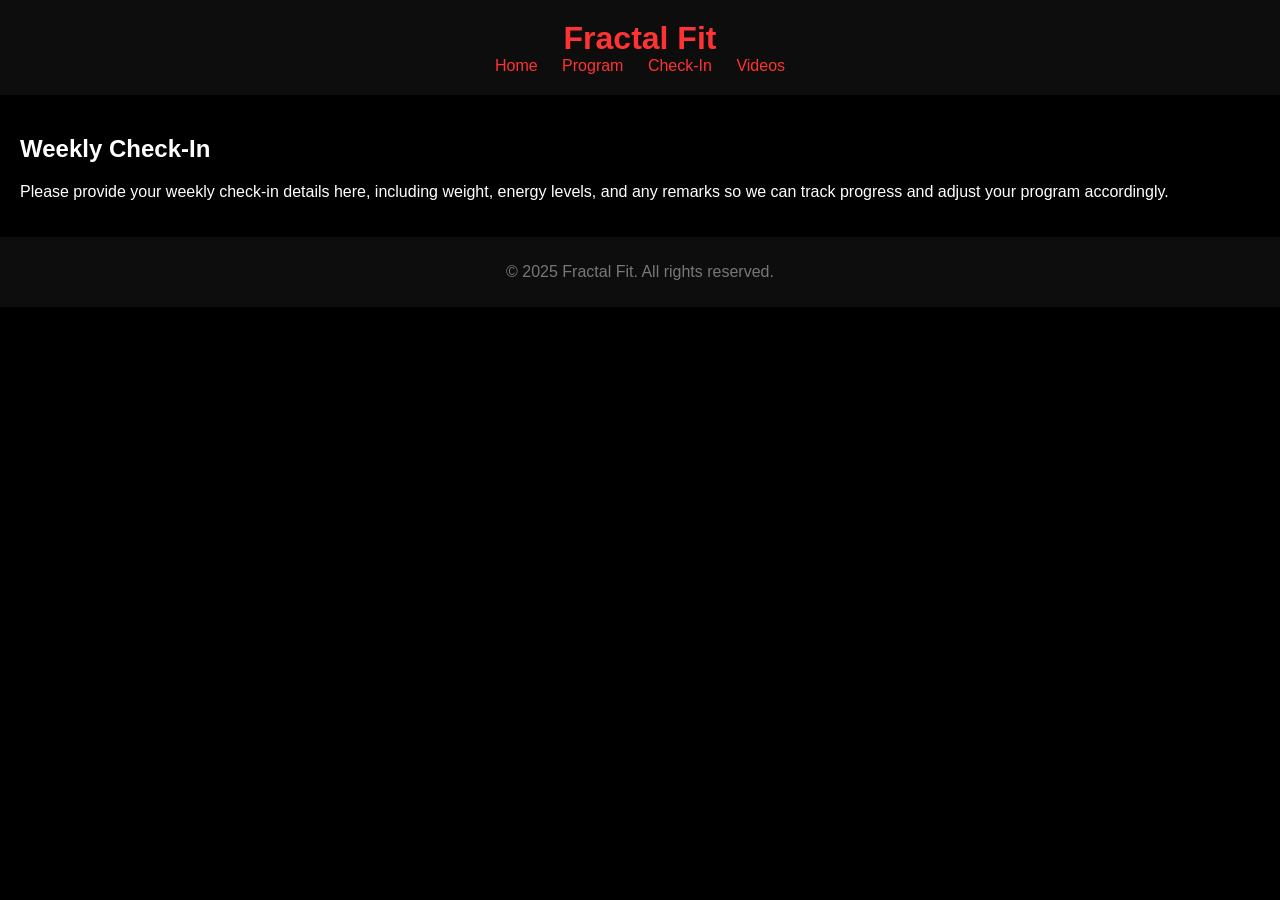
==== checkin.html @ 240fbe9b "Create checkin.html" ====
<!DOCTYPE html>
<html lang="en">
<head>
    <meta charset="UTF-8">
    <title>Check-In - Fractal Fit</title>
    <link rel="stylesheet" href="style.css">
</head>
<body>
    <header>
        <h1>Fractal Fit</h1>
        <nav>
            <a href="index.html">Home</a>
            <a href="program.html">Program</a>
            <a href="checkin.html">Check-In</a>
            <a href="videos.html">Videos</a>
        </nav>
    </header>
    <main>
        <h2>Weekly Check-In</h2>
        <p>Please provide your weekly check-in details here, including weight, energy levels, and any remarks so we can track progress and adjust your program accordingly.</p>
    </main>
    <footer>
        <p>&copy; 2025 Fractal Fit. All rights reserved.</p>
    </footer>
</body>
</html>
---- style.css ----
body {
  background-color: #000;
  color: #fff;
  font-family: Arial, sans-serif;
  margin: 0;
  padding: 0;
}

header {
  background-color: #0d0d0d;
  padding: 20px;
  text-align: center;
}

header h1 {
  margin: 0;
  color: #ff3333;
}

nav a {
  color: #ff3333;
  margin: 0 10px;
  text-decoration: none;
}

nav a:hover {
  text-decoration: underline;
}

main {
  padding: 20px;
}

footer {
  text-align: center;
  padding: 10px;
  background-color: #0d0d0d;
  color: #777;
}
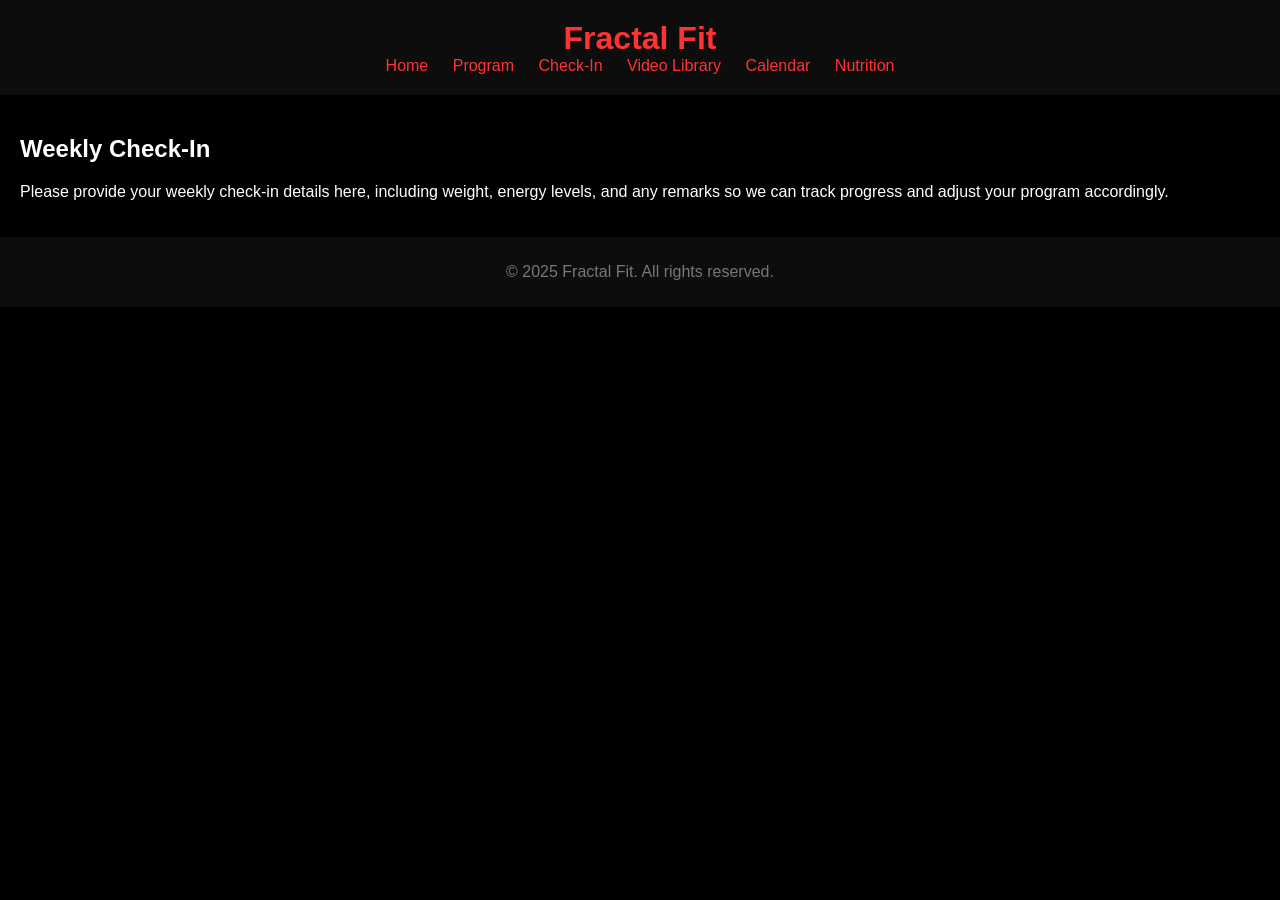
==== commit 3d4ceac7: "Update checkin.html navigation and layout" ====
--- a/checkin.html
+++ b/checkin.html
@@ -12,7 +12,9 @@
             <a href="index.html">Home</a>
             <a href="program.html">Program</a>
             <a href="checkin.html">Check-In</a>
-            <a href="videos.html">Videos</a>
+            <a href="videos.html">Video Library</a>
+            <a href="calendar.html">Calendar</a>
+            <a href="nutrition.html">Nutrition</a>
         </nav>
     </header>
     <main>
